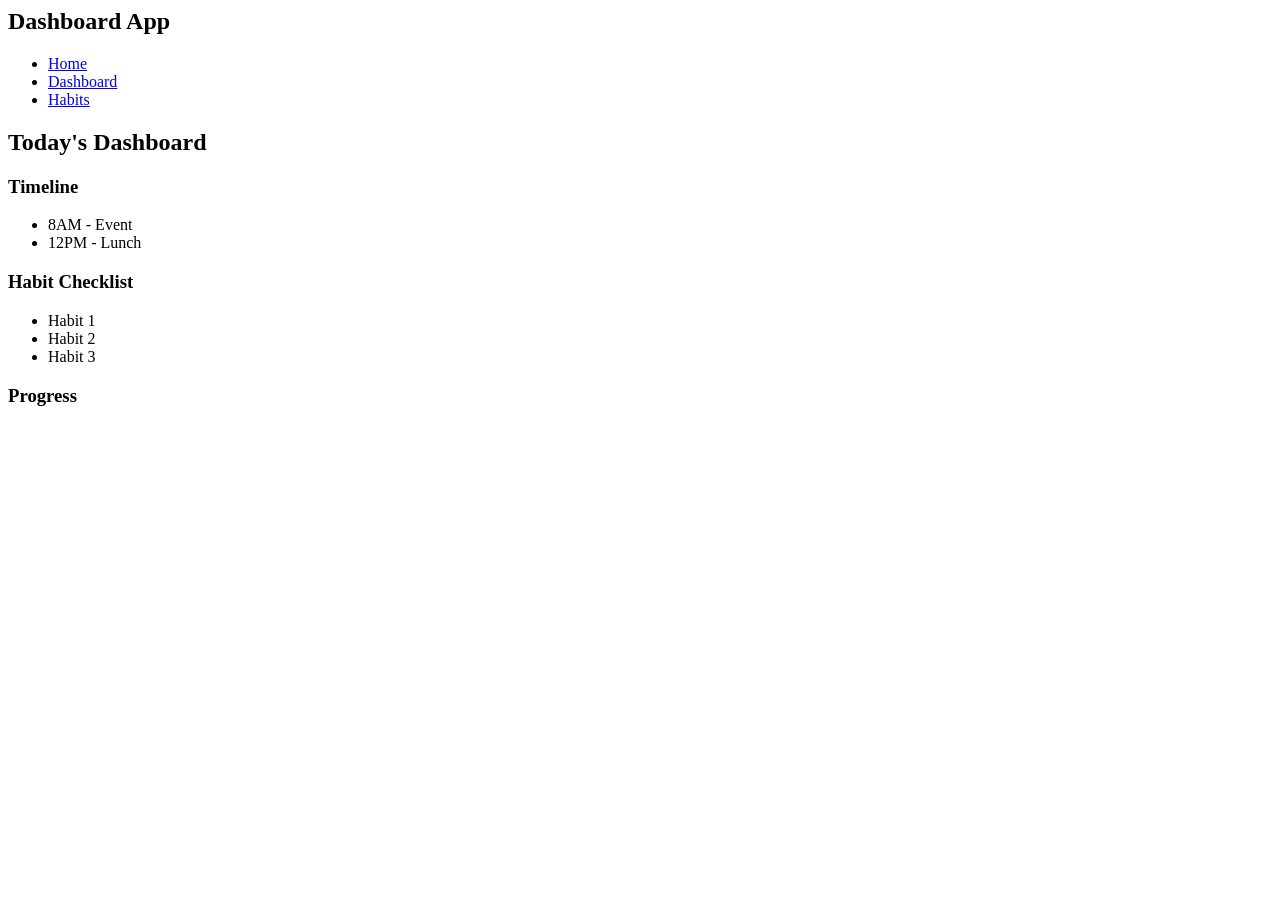
==== Dashboard.html @ 89cf212c "Update Dashboard.html" ====
<! --Alexander Churchill -->
<html lang="en">
<head>
    <meta charset="UTF-8">
    <meta name="viewport" content="width=device-width, initial-scale=1.0">
    <title>Dashboard App</title>
</head>

<body>

    <nav>
        <h1>Dashboard App</h1>
        <ul>
            <li><a href="#">Home</a></li>
            <li><a href="#">Dashboard</a></li>
            <li><a href="#">Habits</a></li>
        </ul>
    </nav>

    <section>
        <h2>Today's Dashboard</h2>

        <h3>Timeline</h3>
        <ul>
            <li>8AM - Event</li>
            <li>12PM - Lunch</li>
        </ul>

        <h3>Habit Checklist</h3>
        <ul>
            <li>Habit 1</li>
            <li>Habit 2</li>
            <li>Habit 3</li>
        </ul>

        <h3>Progress</h3>
        
    </section>

</body>
</html>
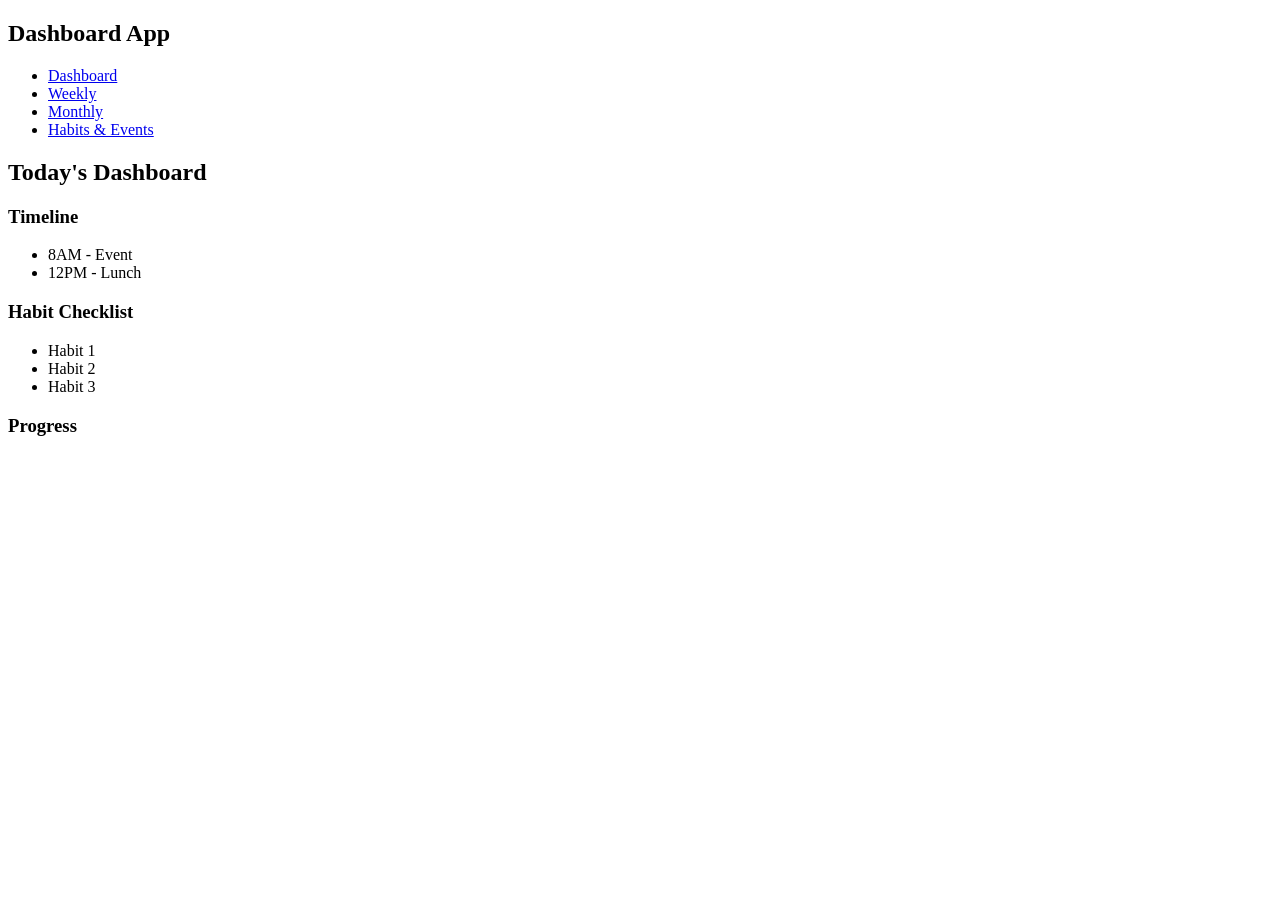
==== commit a2c51d80: "Consolidate dashboard navigation and remove duplicate home link" ====
--- a/Dashboard.html
+++ b/Dashboard.html
@@ -1,41 +1,32 @@
 <! --Alexander Churchill -->
+<!DOCTYPE html>
 <html lang="en">
 <head>
     <meta charset="UTF-8">
     <meta name="viewport" content="width=device-width, initial-scale=1.0">
-    <title>Dashboard App</title>
+    <meta http-equiv="refresh" content="0; url=index.html">
+    <title>Dashboard Alias</title>
+    <link rel="stylesheet" href="css/styles.css">
 </head>
 
 <body>
 
-    <nav>
+    <nav class="main-nav">
         <h1>Dashboard App</h1>
         <ul>
-            <li><a href="#">Home</a></li>
-            <li><a href="#">Dashboard</a></li>
-            <li><a href="#">Habits</a></li>
+            <li><a href="index.html">Dashboard</a></li>
+            <li><a href="WeeklyView.html">Weekly</a></li>
+            <li><a href="MonthlyView.html">Monthly</a></li>
+            <li><a href="Habit&Event.html">Habits & Events</a></li>
         </ul>
     </nav>
 
-    <section>
-        <h2>Today's Dashboard</h2>
-
-        <h3>Timeline</h3>
-        <ul>
-            <li>8AM - Event</li>
-            <li>12PM - Lunch</li>
-        </ul>
-
-        <h3>Habit Checklist</h3>
-        <ul>
-            <li>Habit 1</li>
-            <li>Habit 2</li>
-            <li>Habit 3</li>
-        </ul>
-
-        <h3>Progress</h3>
-        
-    </section>
+    <main>
+        <section>
+            <h2>Redirecting to Dashboard</h2>
+            <p>If the redirect does not happen automatically, <a href="index.html">click here</a>.</p>
+        </section>
+    </main>
 
 </body>
 </html>
--- a/css/styles.css
+++ b/css/styles.css
@@ -0,0 +1 @@
+
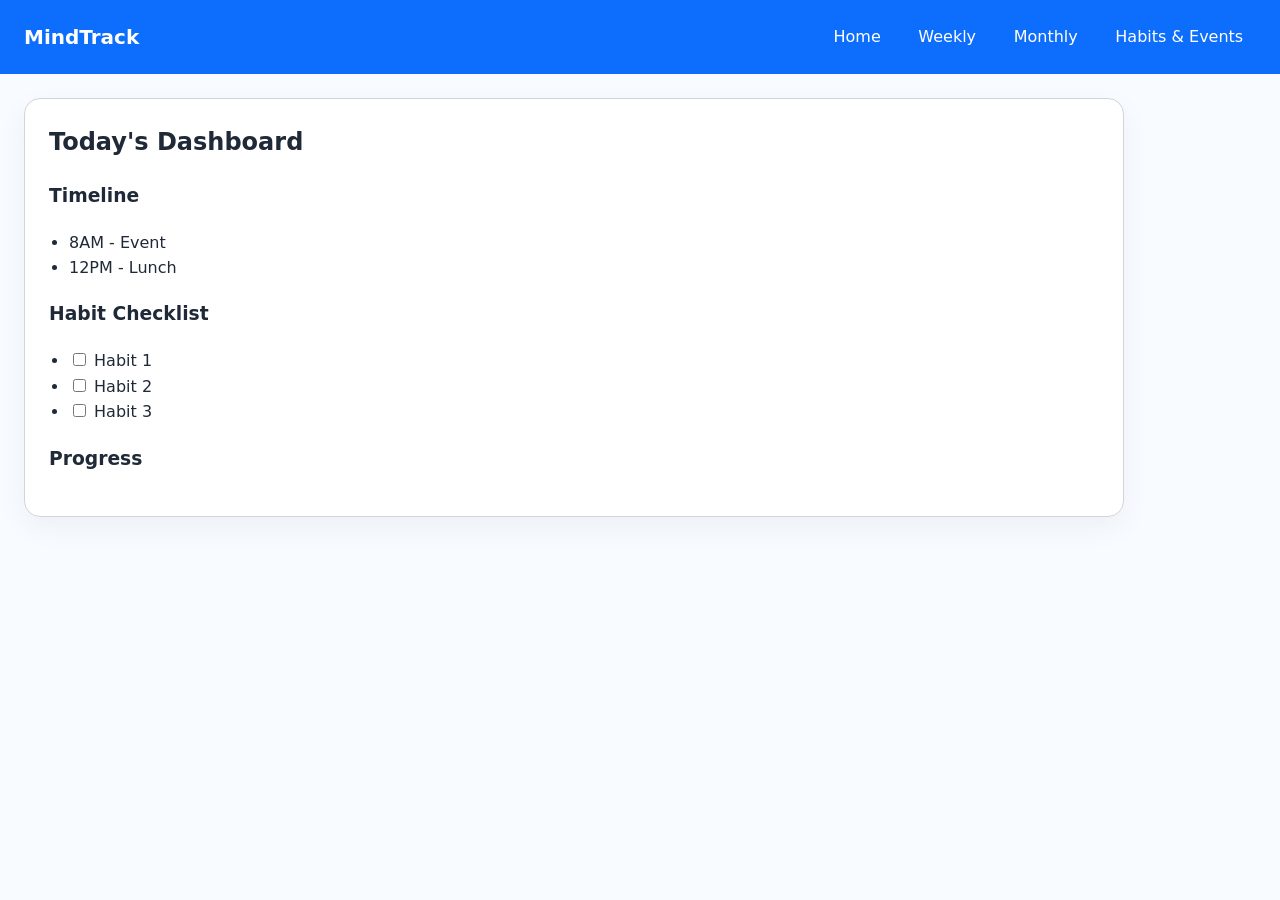
==== commit 4a90b164: "Merge pull request #7 from alexchurchill806-cmyk/main Dashboard and weeklypage" ====
--- a/Dashboard.html
+++ b/Dashboard.html
@@ -1,32 +1,66 @@
+
 <! --Alexander Churchill -->
 <!DOCTYPE html>
 <html lang="en">
 <head>
-    <meta charset="UTF-8">
-    <meta name="viewport" content="width=device-width, initial-scale=1.0">
-    <meta http-equiv="refresh" content="0; url=index.html">
-    <title>Dashboard Alias</title>
-    <link rel="stylesheet" href="css/styles.css">
+	<meta charset="UTF-8">
+	<meta name="viewport" content="width=device-width, initial-scale=1.0">
+	<title>MindTrack</title>
+	<link rel="stylesheet" href="css/styles.css">
 </head>
 
 <body>
 
-    <nav class="main-nav">
-        <h1>Dashboard App</h1>
-        <ul>
-            <li><a href="index.html">Dashboard</a></li>
-            <li><a href="WeeklyView.html">Weekly</a></li>
-            <li><a href="MonthlyView.html">Monthly</a></li>
-            <li><a href="Habit&Event.html">Habits & Events</a></li>
-        </ul>
-    </nav>
 
-    <main>
-        <section>
-            <h2>Redirecting to Dashboard</h2>
-            <p>If the redirect does not happen automatically, <a href="index.html">click here</a>.</p>
-        </section>
-    </main>
+	<nav class="main-nav">
+		<h1>MindTrack</h1>
+		<ul>
+			<li><a href="Dashboard.html" class="current-page" aria-current="page">Home</a></li>
+			<li><a href="WeeklyView.html">Weekly</a></li>
+			<li><a href="MonthlyView.html">Monthly</a></li>
+			<li><a href="Habit&Event.html">Habits & Events</a></li>
+		</ul>
+	</nav>
+
+	<div class="dashboard-container">
+		<section>
+			<h2>Today's Dashboard</h2>
+
+			<h3>Timeline</h3>
+			<ul>
+				<li>8AM - Event</li>
+				<li>12PM - Lunch</li>
+			</ul>
+
+
+			<h3>Habit Checklist</h3>
+			<form class="habit-checkbox-group">
+				<ul>
+					<li>
+						<label>
+							<input type="checkbox" name="habit1" value="habit1">
+							Habit 1
+						</label>
+					</li>
+					<li>
+						<label>
+							<input type="checkbox" name="habit2" value="habit2">
+							Habit 2
+						</label>
+					</li>
+					<li>
+						<label>
+							<input type="checkbox" name="habit3" value="habit3">
+							Habit 3
+						</label>
+					</li>
+				</ul>
+			</form>
+
+			<h3>Progress</h3>
+		</section>
+	</div>
 
 </body>
 </html>
+
--- a/css/styles.css
+++ b/css/styles.css
@@ -1 +1,152 @@
+/* Progress Bar Styles */
+.progress-bar {
+  width: 100%;
+  background: #e5e7eb;
+  border-radius: 1rem;
+  overflow: hidden;
+  margin: 1.5rem 0 1rem 0;
+  height: 1.5rem;
+  position: relative;
+  box-shadow: 0 2px 8px rgba(0,0,0,0.04);
+  display: flex;
+  align-items: center;
+}
+.progress-bar-fill {
+  background: linear-gradient(90deg, var(--accent), #4f8cff);
+  height: 100%;
+  transition: width 0.4s cubic-bezier(.4,1.4,.6,1);
+  border-radius: 1rem 0 0 1rem;
+}
+.progress-label {
+  position: absolute;
+  left: 50%;
+  top: 50%;
+  transform: translate(-50%, -50%);
+  color: #fff;
+  font-weight: 600;
+  font-size: 0.95rem;
+  text-shadow: 0 1px 2px rgba(0,0,0,0.08);
+  pointer-events: none;
+}
+/* Shared navigation and page styling */
+:root {
+  --bg: #f8fbff;
+  --nav: #0d6efd;
+  --nav-text: #ffffff;
+  --card: #ffffff;
+  --text: #1f2937;
+  --border: #d1d5db;
+  --accent: #0b5ed7;
+}
 
+* {
+  box-sizing: border-box;
+}
+
+body {
+  margin: 0;
+  font-family: Inter, system-ui, -apple-system, BlinkMacSystemFont, 'Segoe UI', sans-serif;
+  background: var(--bg);
+  color: var(--text);
+  line-height: 1.6;
+}
+
+main,
+section {
+  padding: 1.5rem;
+  max-width: 1100px;
+  margin: 0 auto;
+}
+
+.main-nav {
+  display: flex;
+  flex-wrap: wrap;
+  align-items: center;
+  justify-content: space-between;
+  gap: 1rem;
+  padding: 1rem 1.5rem;
+  background: var(--nav);
+  color: var(--nav-text);
+}
+
+.main-nav h1 {
+  margin: 0;
+  font-size: 1.25rem;
+}
+
+.main-nav ul {
+  display: flex;
+  flex-wrap: wrap;
+  align-items: center;
+  gap: 0.75rem;
+  margin: 0;
+  list-style: none;
+  padding: 0;
+}
+
+.main-nav a {
+  display: inline-block;
+  color: var(--nav-text);
+  text-decoration: none;
+  padding: 0.5rem 0.8rem;
+  border-radius: 0.5rem;
+  transition: background 0.2s ease, transform 0.2s ease;
+}
+
+.main-nav a:hover,
+.main-nav a:focus-visible {
+  background: rgba(255, 255, 255, 0.15);
+  transform: translateY(-1px);
+}
+
+.main-nav a[href$="Dashboard.html"],
+.main-nav a[href$="WeeklyView.html"],
+.main-nav a[href$="MonthlyView.html"],
+.main-nav a[href$="Habit&Event.html"] {
+  font-weight: 500;
+}
+
+section {
+  background: var(--card);
+  border: 1px solid var(--border);
+  border-radius: 1rem;
+  box-shadow: 0 10px 30px rgba(15, 23, 42, 0.05);
+  margin: 1.5rem;
+}
+
+h2 {
+  margin-top: 0;
+}
+
+table {
+  width: 100%;
+  border-collapse: collapse;
+  margin-top: 1rem;
+}
+
+table th,
+table td {
+  border: 1px solid var(--border);
+  padding: 0.75rem 0.9rem;
+  text-align: left;
+}
+
+table th {
+  background: #eef4ff;
+}
+
+ul {
+  margin: 0;
+  padding-left: 1.25rem;
+}
+
+@media (max-width: 720px) {
+  .main-nav {
+    flex-direction: column;
+    align-items: stretch;
+  }
+
+  .main-nav ul {
+    justify-content: center;
+  }
+}
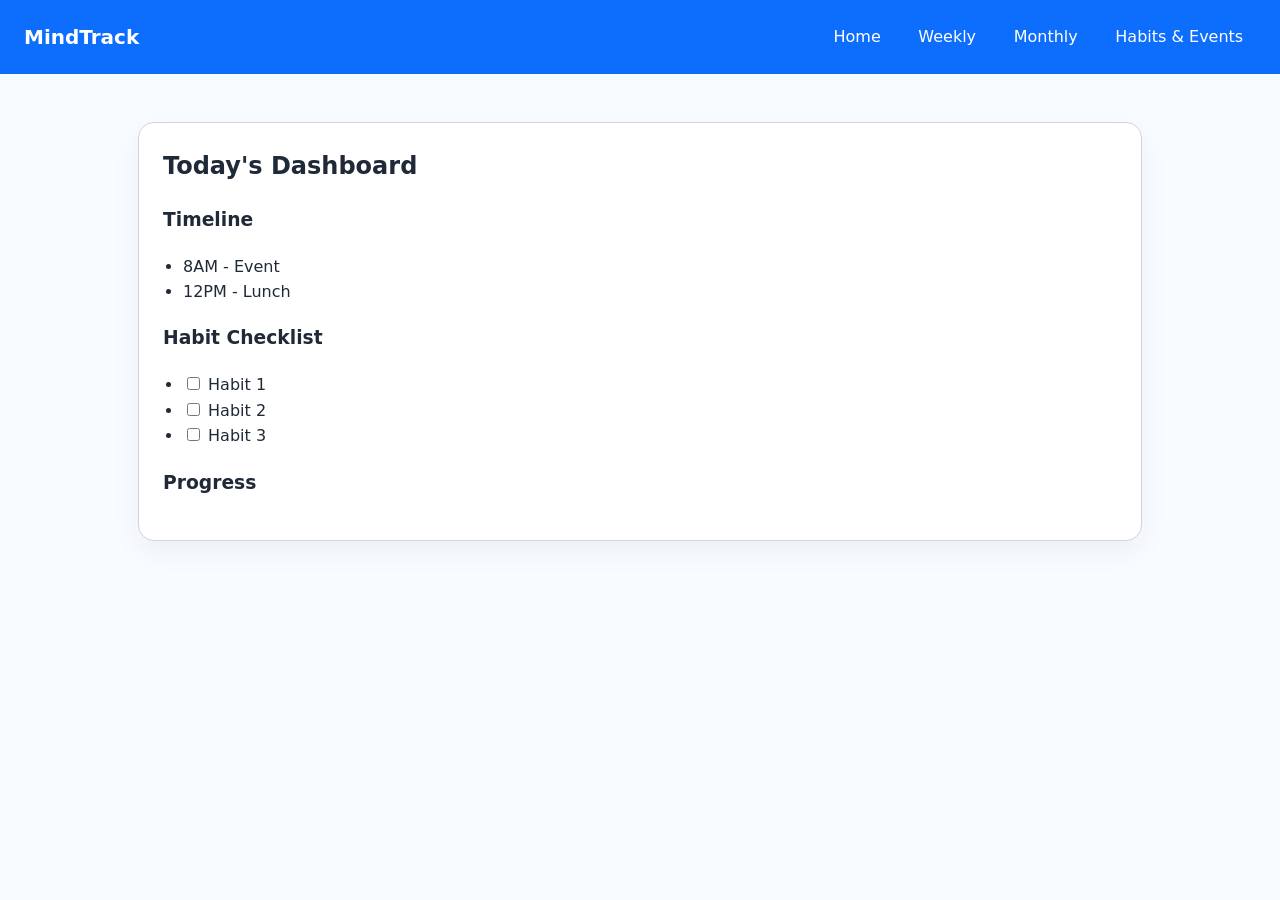
==== commit 0be37026: "Make Dashboard and WeeklyView semantic HTML" ====
--- a/Dashboard.html
+++ b/Dashboard.html
@@ -12,17 +12,19 @@
 <body>
 
 
-	<nav class="main-nav">
-		<h1>MindTrack</h1>
-		<ul>
-			<li><a href="Dashboard.html" class="current-page" aria-current="page">Home</a></li>
-			<li><a href="WeeklyView.html">Weekly</a></li>
-			<li><a href="MonthlyView.html">Monthly</a></li>
-			<li><a href="Habit&Event.html">Habits & Events</a></li>
-		</ul>
-	</nav>
+	<header>
+		<nav class="main-nav" aria-label="Main navigation">
+			<h1>MindTrack</h1>
+			<ul>
+				<li><a href="Dashboard.html" class="current-page" aria-current="page">Home</a></li>
+				<li><a href="WeeklyView.html">Weekly</a></li>
+				<li><a href="MonthlyView.html">Monthly</a></li>
+				<li><a href="Habit&Event.html">Habits & Events</a></li>
+			</ul>
+		</nav>
+	</header>
 
-	<div class="dashboard-container">
+	<main class="dashboard-container">
 		<section>
 			<h2>Today's Dashboard</h2>
 
@@ -59,7 +61,7 @@
 
 			<h3>Progress</h3>
 		</section>
-	</div>
+	</main>
 
 </body>
 </html>
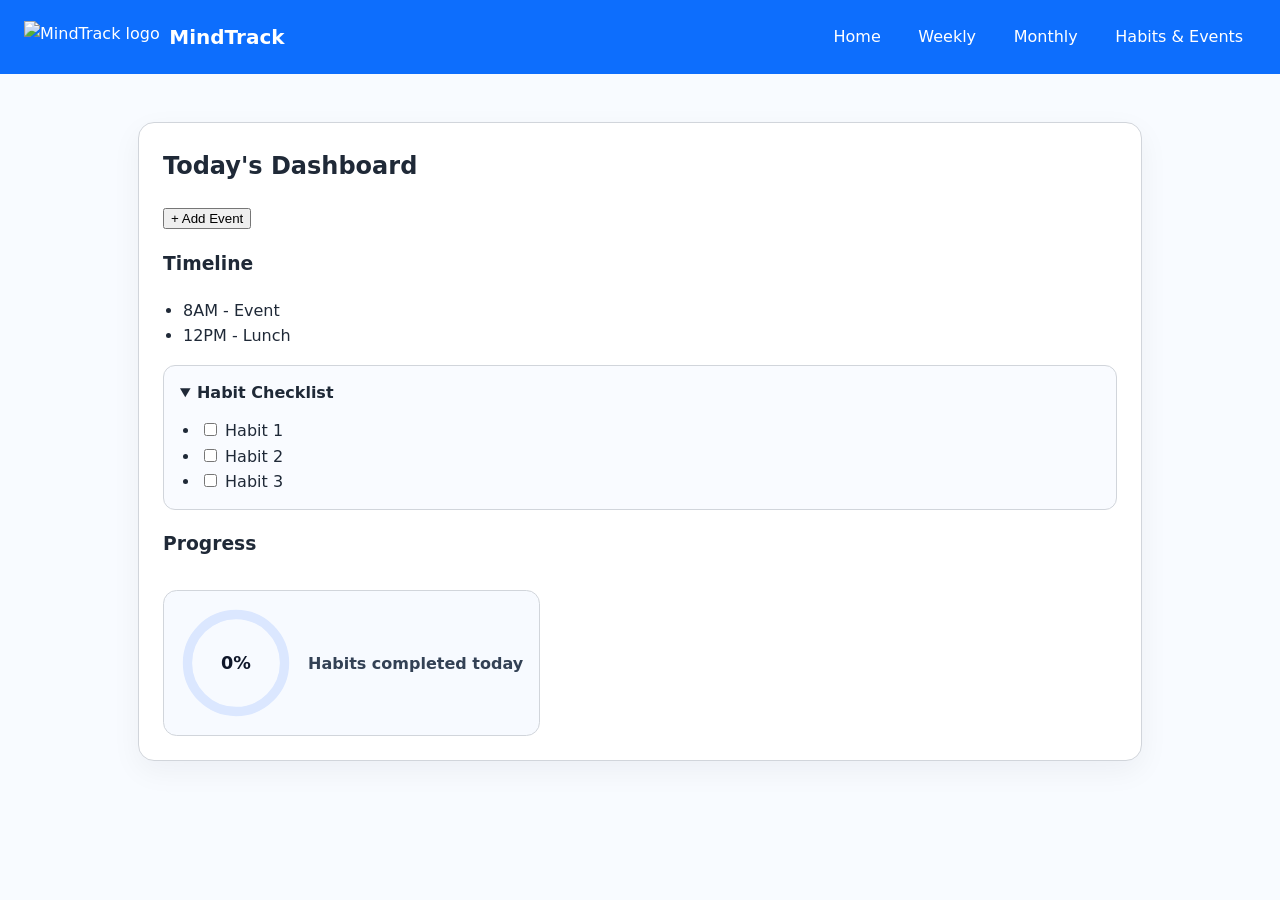
==== commit 8604edef: "Update weekly layout and add dashboard habit progress" ====
--- a/Dashboard.html
+++ b/Dashboard.html
@@ -14,7 +14,10 @@
 
 	<header>
 		<nav class="main-nav" aria-label="Main navigation">
-			<h1>MindTrack</h1>
+			<div style="display:flex;align-items:center;gap:0.6rem;">
+				<img src="images/IMG_2054.png" alt="MindTrack logo" class="nav-logo">
+				<h1>MindTrack</h1>
+			</div>
 			<ul>
 				<li><a href="Dashboard.html" class="current-page" aria-current="page">Home</a></li>
 				<li><a href="WeeklyView.html">Weekly</a></li>
@@ -28,6 +31,8 @@
 		<section>
 			<h2>Today's Dashboard</h2>
 
+			<button class="add-event-btn" aria-label="Add event" onclick="window.location.href='Habit&amp;Event.html'">+ Add Event</button>
+
 			<h3>Timeline</h3>
 			<ul>
 				<li>8AM - Event</li>
@@ -35,34 +40,47 @@
 			</ul>
 
 
-			<h3>Habit Checklist</h3>
-			<form class="habit-checkbox-group">
-				<ul>
-					<li>
-						<label>
-							<input type="checkbox" name="habit1" value="habit1">
-							Habit 1
-						</label>
-					</li>
-					<li>
-						<label>
-							<input type="checkbox" name="habit2" value="habit2">
-							Habit 2
-						</label>
-					</li>
-					<li>
-						<label>
-							<input type="checkbox" name="habit3" value="habit3">
-							Habit 3
-						</label>
-					</li>
-				</ul>
-			</form>
+			<details class="habit-details" open>
+				<summary>Habit Checklist</summary>
+				<form class="habit-checkbox-group">
+					<ul>
+						<li>
+							<label>
+								<input type="checkbox" name="habit1" value="habit1">
+								Habit 1
+							</label>
+						</li>
+						<li>
+							<label>
+								<input type="checkbox" name="habit2" value="habit2">
+								Habit 2
+							</label>
+						</li>
+						<li>
+							<label>
+								<input type="checkbox" name="habit3" value="habit3">
+								Habit 3
+							</label>
+						</li>
+					</ul>
+				</form>
+			</details>
 
 			<h3>Progress</h3>
+			<div class="dashboard-progress" aria-live="polite">
+				<div class="progress-circle" role="progressbar" aria-valuemin="0" aria-valuemax="100" aria-valuenow="0" aria-label="Habit completion progress">
+					<svg viewBox="0 0 120 120" aria-hidden="true">
+						<circle class="progress-circle-track" cx="60" cy="60" r="52"></circle>
+						<circle class="progress-circle-fill" cx="60" cy="60" r="52"></circle>
+					</svg>
+					<span class="progress-circle-value">0%</span>
+				</div>
+				<p class="progress-circle-caption">Habits completed today</p>
+			</div>
 		</section>
 	</main>
 
+	<script src="js/Dashboard.js"></script>
 </body>
 </html>
 
--- a/css/styles.css
+++ b/css/styles.css
@@ -1,32 +1,58 @@
-/* Progress Bar Styles */
-.progress-bar {
+/* Dashboard circular progress */
+.dashboard-progress {
+  margin-top: 0.8rem;
+  padding: 1rem;
+  border: 1px solid var(--border);
+  border-radius: 0.85rem;
+  background: #f7faff;
+  display: inline-flex;
+  align-items: center;
+  gap: 1rem;
+}
+
+.progress-circle {
+  position: relative;
+  width: 7rem;
+  height: 7rem;
+  display: grid;
+  place-items: center;
+}
+
+.progress-circle svg {
   width: 100%;
-  background: #e5e7eb;
-  border-radius: 1rem;
-  overflow: hidden;
-  margin: 1.5rem 0 1rem 0;
-  height: 1.5rem;
-  position: relative;
-  box-shadow: 0 2px 8px rgba(0,0,0,0.04);
-  display: flex;
-  align-items: center;
-}
-.progress-bar-fill {
-  background: linear-gradient(90deg, var(--accent), #4f8cff);
   height: 100%;
-  transition: width 0.4s cubic-bezier(.4,1.4,.6,1);
-  border-radius: 1rem 0 0 1rem;
-}
-.progress-label {
+  transform: rotate(-90deg);
+}
+
+.progress-circle-track,
+.progress-circle-fill {
+  fill: none;
+  stroke-width: 10;
+}
+
+.progress-circle-track {
+  stroke: #dbe7ff;
+}
+
+.progress-circle-fill {
+  stroke: #0b5ed7;
+  stroke-linecap: round;
+  stroke-dasharray: 326.73;
+  stroke-dashoffset: 326.73;
+  transition: stroke-dashoffset 0.35s ease;
+}
+
+.progress-circle-value {
   position: absolute;
-  left: 50%;
-  top: 50%;
-  transform: translate(-50%, -50%);
-  color: #fff;
+  font-weight: 700;
+  font-size: 1.1rem;
+  color: #0f172a;
+}
+
+.progress-circle-caption {
+  margin: 0;
   font-weight: 600;
-  font-size: 0.95rem;
-  text-shadow: 0 1px 2px rgba(0,0,0,0.08);
-  pointer-events: none;
+  color: #334155;
 }
 /* Shared navigation and page styling */
 :root {
@@ -74,6 +100,12 @@
   font-size: 1.25rem;
 }
 
+.nav-logo {
+  height: 2rem;
+  width: auto;
+  object-fit: contain;
+}
+
 .main-nav ul {
   display: flex;
   flex-wrap: wrap;
@@ -118,6 +150,23 @@
   margin-top: 0;
 }
 
+.weekly-container .week-nav {
+  display: flex;
+  justify-content: center;
+  align-items: center;
+  gap: 1rem;
+  margin-bottom: 0.75rem;
+}
+
+.weekly-container .week-label {
+  text-align: center;
+  font-weight: 600;
+}
+
+.weekly-container h2 {
+  text-align: center;
+}
+
 table {
   width: 100%;
   border-collapse: collapse;
@@ -138,6 +187,24 @@
 ul {
   margin: 0;
   padding-left: 1.25rem;
+}
+
+.habit-details {
+  margin-top: 1rem;
+  border: 1px solid var(--border);
+  border-radius: 0.75rem;
+  padding: 0.9rem 1rem;
+  background: #f9fbff;
+}
+
+.habit-details summary {
+  cursor: pointer;
+  font-weight: 600;
+  margin-bottom: 0.75rem;
+}
+
+.habit-checkbox-group {
+  margin-top: 0.75rem;
 }
 
 @media (max-width: 720px) {
@@ -149,4 +216,46 @@
   .main-nav ul {
     justify-content: center;
   }
-}
+
+  .dashboard-progress {
+    width: 100%;
+    justify-content: center;
+    flex-direction: column;
+    text-align: center;
+  }
+}
+
+.Month-glance {
+  margin-top: 1rem;
+  border: 1px solid var(--border);
+  border-radius: 0.75rem;
+  padding: 0.9rem 1rem;
+  background: #f9fbff;
+}
+
+.Day-focus {
+  margin-top: 1rem;
+  border: 1px solid var(--border);
+  border-radius: 0.75rem;
+  padding: 0.9rem 1rem;
+  background: #f9fbff;
+}
+
+.calendar-header {
+  display: flex;
+  justify-content: space-between;
+  align-items: center;
+  width: 100%;
+  padding: 1rem 0;
+}
+
+.month-btn {
+  background: var(--accent);
+  color: #fff;
+  border: none;
+  padding: 0.5rem 1rem;
+  border-radius: 0.5rem;
+  cursor: pointer;
+  transition: background 0.2s ease, transform 0.2s ease;
+}
+
